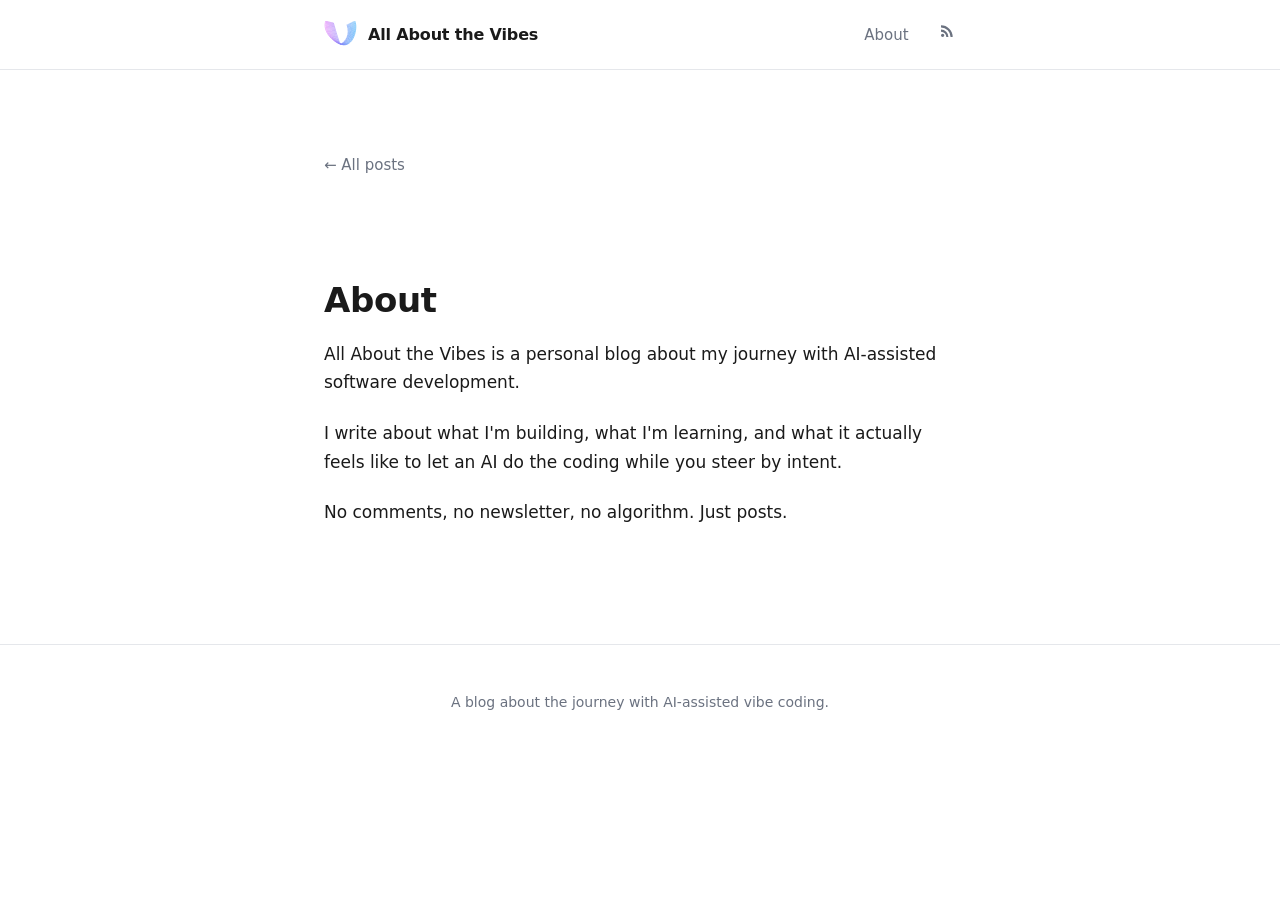
==== about/index.html @ 24b6046d "new logo" ====
<!doctype html>
<html lang="en">
  <head>
    <meta charset="utf-8" />
    <meta name="viewport" content="width=device-width, initial-scale=1" />
    <title>About | All About the Vibes</title>
    <link rel="stylesheet" href="/assets/css/styles.css">
    <link rel="alternate" type="application/rss+xml" title="All About the Vibes" href="/feed.xml">
  </head>
  <body>
    <header>
      <div class="container">
        <a href="/" class="site-title" aria-label="All About the Vibes">
          <svg class="v-mark" viewBox="0 0 84 60" fill="none" xmlns="http://www.w3.org/2000/svg" aria-hidden="true">
            <defs>
              <linearGradient id="vg" x1="0" y1="0" x2="84" y2="0" gradientUnits="userSpaceOnUse">
                <stop offset="0%" stop-color="#e879f9"/>
                <stop offset="50%" stop-color="#818cf8"/>
                <stop offset="100%" stop-color="#38bdf8"/>
              </linearGradient>
            </defs>
            <path d="M4,0 C-4,22 18,48 40,54 C68,64 80,16 72,0" stroke="url(#vg)" stroke-width="1.4" stroke-linecap="round"/>
            <path d="M6,0.5 C0,24 20,48.5 40,54 C66,62 78,18 70,1" stroke="url(#vg)" stroke-width="1.4" stroke-linecap="round"/>
            <path d="M8,1 C4,26 22,49 40,54 C64,60 76,20 68,2" stroke="url(#vg)" stroke-width="1.4" stroke-linecap="round"/>
            <path d="M10,1.5 C8,28 24,49.5 40,54 C62,58 74,22 66,3" stroke="url(#vg)" stroke-width="1.4" stroke-linecap="round"/>
            <path d="M12,2 C12,30 26,50 40,54 C60,56 72,24 64,4" stroke="url(#vg)" stroke-width="1.4" stroke-linecap="round"/>
            <path d="M14,2.5 C16,32 28,50.5 40,54 C58,54 70,26 62,5" stroke="url(#vg)" stroke-width="1.4" stroke-linecap="round"/>
            <path d="M16,3 C20,34 30,51 40,54 C56,52 68,28 60,6" stroke="url(#vg)" stroke-width="1.4" stroke-linecap="round"/>
            <path d="M18,3.5 C24,36 32,51.5 40,54 C54,50 66,30 58,7" stroke="url(#vg)" stroke-width="1.4" stroke-linecap="round"/>
            <path d="M20,4 C28,38 34,52 40,54 C52,48 64,32 56,8" stroke="url(#vg)" stroke-width="1.4" stroke-linecap="round"/>
            <path d="M22,4.5 C32,40 36,52.5 40,54 C50,46 62,34 54,9" stroke="url(#vg)" stroke-width="1.4" stroke-linecap="round"/>
          </svg>
          All About the Vibes
        </a>
        <nav>
          <a href="/about/">About</a>
          <a href="/feed.xml" class="rss-link" title="RSS Feed" aria-label="RSS Feed">
            <svg xmlns="http://www.w3.org/2000/svg" width="18" height="18" viewBox="0 0 24 24" fill="currentColor" aria-hidden="true">
              <path d="M6.18 15.64a2.18 2.18 0 0 1 2.18 2.18C8.36 19.01 7.38 20 6.18 20C4.98 20 4 19.01 4 17.82a2.18 2.18 0 0 1 2.18-2.18M4 4.44A15.56 15.56 0 0 1 19.56 20h-2.83A12.73 12.73 0 0 0 4 7.27V4.44m0 5.66a9.9 9.9 0 0 1 9.9 9.9h-2.83A7.07 7.07 0 0 0 4 12.93V10.1z"/>
            </svg>
          </a>
        </nav>
      </div>
    </header>

    <main class="container">
      <a href="/" class="back-link">&larr; All posts</a>
      <div class="prose">
        <h1>About</h1>
        <p>
          All About the Vibes is a personal blog about my journey with AI-assisted software development.
        </p>
        <p>
          I write about what I'm building, what I'm learning, and what it actually feels like to
          let an AI do the coding while you steer by intent.
        </p>
        <p>
          No comments, no newsletter, no algorithm. Just posts.
        </p>
      </div>
    </main>

    <footer>
      <p>A blog about the journey with AI-assisted vibe coding.</p>
    </footer>
  </body>
</html>
---- assets/css/styles.css ----
*, *::before, *::after { box-sizing: border-box; }

:root {
  --bg: #ffffff;
  --text: #1a1a1a;
  --muted: #6b7280;
  --accent: #2563eb;
  --border: #e5e7eb;
  --max-width: 680px;
}

body {
  font-family: system-ui, -apple-system, sans-serif;
  background: var(--bg);
  color: var(--text);
  margin: 0;
  padding: 0;
  line-height: 1.7;
  font-size: 1.0625rem;
}

/* Layout */
.container {
  max-width: var(--max-width);
  margin: 0 auto;
  padding: 2rem 1.5rem;
}

/* Header / Nav */
header {
  border-bottom: 1px solid var(--border);
  margin-bottom: 3rem;
}

header .container {
  display: flex;
  align-items: center;
  justify-content: space-between;
  padding-top: 1.25rem;
  padding-bottom: 1.25rem;
}

.site-title {
  display: inline-flex;
  align-items: center;
  gap: 0.5rem;
  font-size: 1rem;
  font-weight: 700;
  color: var(--text);
  text-decoration: none;
  letter-spacing: -0.01em;
}

.v-mark {
  flex-shrink: 0;
  width: 36px;
  height: 26px;
  transition: width 0.4s ease, height 0.4s ease;
  animation: v-glow 5s ease-in-out infinite;
}

@keyframes v-glow {
  0%, 100% { filter: drop-shadow(0 0 2px rgba(232, 121, 249, 0.3)); }
  50%       { filter: drop-shadow(0 0 5px rgba(56, 189, 248, 0.4)); }
}

nav a {
  color: var(--muted);
  text-decoration: none;
  font-size: 0.9375rem;
  margin-left: 1.5rem;
  transition: color 0.15s;
}

nav a:hover { color: var(--text); }

.rss-link {
  display: inline-flex;
  align-items: center;
  color: var(--muted);
}

.rss-link:hover { color: #f26522; }

/* Post list */
.post-list {
  list-style: none;
  padding: 0;
  margin: 0;
}

.post-list li {
  padding: 1.5rem 0;
  border-bottom: 1px solid var(--border);
}

.post-list li:first-child { border-top: 1px solid var(--border); }

.post-list a {
  text-decoration: none;
  color: var(--text);
}

.post-list a:hover .post-title { color: var(--accent); }

.post-title {
  font-size: 1.1875rem;
  font-weight: 600;
  margin: 0 0 0.25rem;
  letter-spacing: -0.01em;
  transition: color 0.15s;
}

.post-meta {
  font-size: 0.875rem;
  color: var(--muted);
  margin: 0 0 0.5rem;
}

.post-description {
  font-size: 0.9375rem;
  color: var(--muted);
  margin: 0;
}

/* Single post */
.post-header {
  margin-bottom: 2.5rem;
}

.post-header h1 {
  font-size: 2rem;
  font-weight: 700;
  letter-spacing: -0.02em;
  margin: 0 0 0.5rem;
  line-height: 1.25;
}

.post-header .post-meta {
  font-size: 0.9375rem;
}

/* Prose / markdown content */
.prose h1, .prose h2, .prose h3, .prose h4 {
  font-weight: 700;
  letter-spacing: -0.01em;
  line-height: 1.3;
  margin-top: 2em;
  margin-bottom: 0.5em;
}

.prose h2 { font-size: 1.375rem; }
.prose h3 { font-size: 1.125rem; }

.prose p { margin: 0 0 1.25em; }

.prose a { color: var(--accent); }

.prose code {
  font-family: 'Menlo', 'Monaco', 'Consolas', monospace;
  font-size: 0.875em;
  background: #f3f4f6;
  padding: 0.15em 0.4em;
  border-radius: 4px;
}

.prose pre {
  background: #f3f4f6;
  border-radius: 8px;
  padding: 1.25rem;
  overflow-x: auto;
  margin: 0 0 1.25em;
}

.prose pre code {
  background: none;
  padding: 0;
  font-size: 0.875rem;
}

.prose blockquote {
  border-left: 3px solid var(--border);
  margin: 0 0 1.25em;
  padding: 0.25em 0 0.25em 1.25em;
  color: var(--muted);
}

.prose ul, .prose ol {
  padding-left: 1.5em;
  margin: 0 0 1.25em;
}

.prose li { margin-bottom: 0.3em; }

.prose img {
  max-width: 100%;
  border-radius: 8px;
}

.prose hr {
  border: none;
  border-top: 1px solid var(--border);
  margin: 2em 0;
}

/* Back link */
.back-link {
  display: inline-block;
  font-size: 0.9375rem;
  color: var(--muted);
  text-decoration: none;
  margin-bottom: 2rem;
  transition: color 0.15s;
}

.back-link:hover { color: var(--text); }

/* Page heading */
.page-heading {
  font-size: 2rem;
  font-weight: 700;
  letter-spacing: -0.02em;
  margin: 0 0 2.5rem;
}

/* Loading / error states */
.loading, .error {
  color: var(--muted);
  font-size: 0.9375rem;
}

/* Footer */
footer {
  border-top: 1px solid var(--border);
  margin-top: 4rem;
  padding: 2rem 0;
  text-align: center;
  font-size: 0.875rem;
  color: var(--muted);
}

/* ============================================================
   Expanding homepage header
   ============================================================ */

#site-header {
  position: sticky;
  top: 0;
  z-index: 100;
  background: var(--bg);
  margin-bottom: 0;
  border-bottom: 1px solid transparent;
  transition: border-color 0.35s ease;
}

#site-header.header--collapsed {
  border-bottom-color: var(--border);
}

.header-bar {
  display: flex;
  align-items: center;
  justify-content: space-between;
  max-width: var(--max-width);
  margin: 0 auto;
  padding: 0.875rem 1.5rem;
}

.logo-mark {
  display: inline-flex;
  align-items: center;
  text-decoration: none;
  flex-shrink: 0;
}

.header-bar-title {
  flex: 1;
  text-align: center;
  font-size: 1rem;
  font-weight: 700;
  color: var(--text);
  letter-spacing: -0.01em;
  opacity: 0;
  pointer-events: none;
  transition: opacity 0.25s ease;
  white-space: nowrap;
}

#site-header.header--collapsed .header-bar-title {
  opacity: 1;
  pointer-events: auto;
}

.header-hero {
  overflow: hidden;
  max-height: 140px;
  opacity: 1;
  display: flex;
  justify-content: center;
  padding: 0.25rem 1.5rem 2rem;
  transition: max-height 0.45s ease, opacity 0.3s ease, padding 0.45s ease;
}

#site-header.header--collapsed .header-hero {
  max-height: 0;
  opacity: 0;
  padding-top: 0;
  padding-bottom: 0;
}

/* V mark large in expanded state */
#site-header .v-mark {
  width: 72px;
  height: 51px;
}

#site-header.header--collapsed .v-mark {
  width: 36px;
  height: 26px;
}

/* Hero title */
.site-title-large {
  font-size: clamp(1.875rem, 6vw, 2.5rem);
  font-weight: 800;
  letter-spacing: -0.03em;
  line-height: 1.15;
  color: var(--text);
  text-decoration: none;
  display: block;
  text-align: center;
}

/* "Vibes" gradient text with load shimmer */
.vibes-word {
  background: linear-gradient(90deg, #e879f9 0%, #818cf8 50%, #38bdf8 100%);
  background-size: 200% auto;
  -webkit-background-clip: text;
  -webkit-text-fill-color: transparent;
  background-clip: text;
  animation: text-shimmer 2s ease-out forwards;
}

@keyframes text-shimmer {
  from { background-position: 200% center; }
  to   { background-position: 0% center; }
}
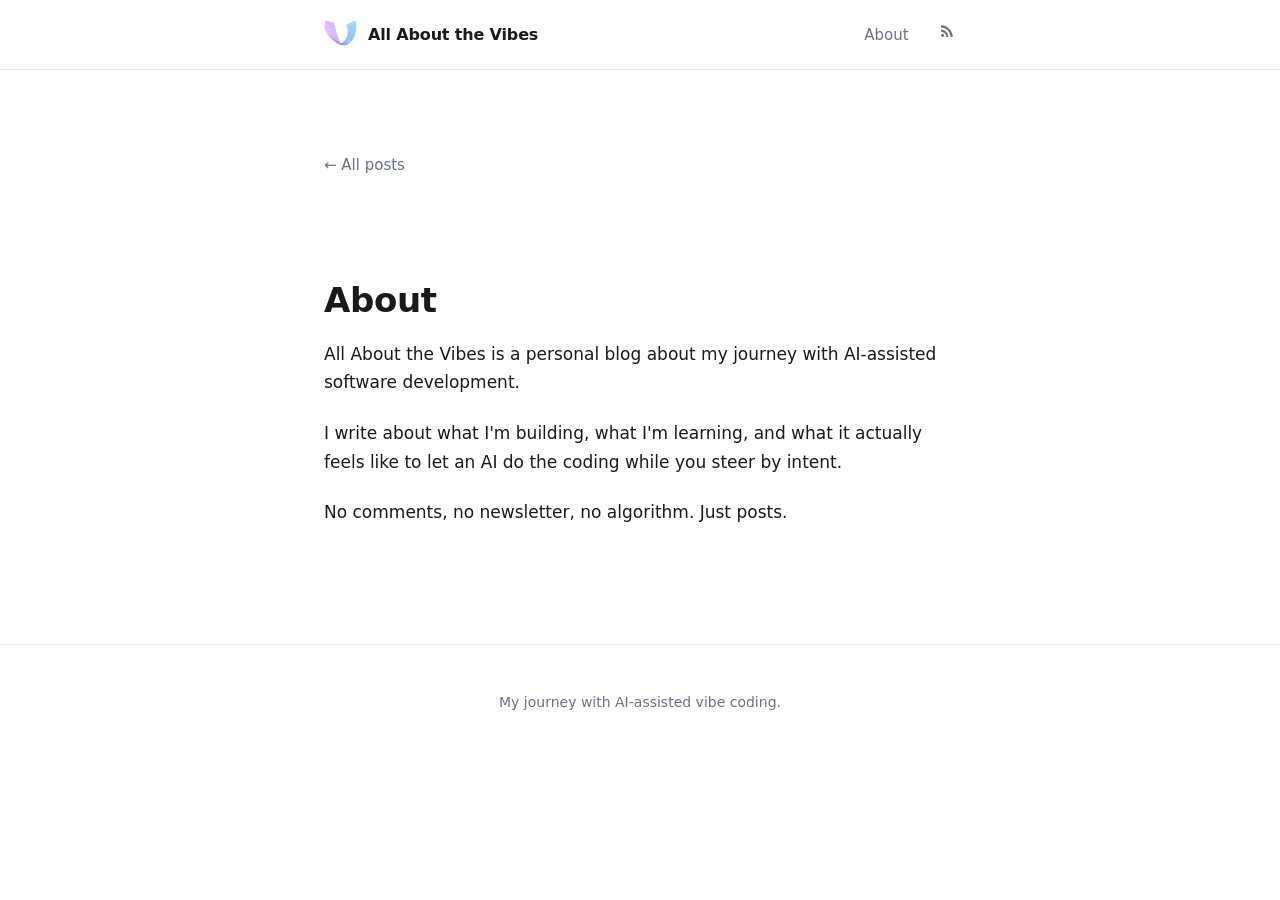
==== commit 96439f54: "Updated branding" ====
--- a/about/index.html
+++ b/about/index.html
@@ -6,6 +6,7 @@
     <title>About | All About the Vibes</title>
     <link rel="stylesheet" href="/assets/css/styles.css">
     <link rel="alternate" type="application/rss+xml" title="All About the Vibes" href="/feed.xml">
+    <link rel="icon" type="image/svg+xml" href="/favicon.svg">
   </head>
   <body>
     <header>
@@ -61,7 +62,7 @@
     </main>
 
     <footer>
-      <p>A blog about the journey with AI-assisted vibe coding.</p>
+      <p>My journey with AI-assisted vibe coding.</p>
     </footer>
   </body>
 </html>
--- a/assets/css/styles.css
+++ b/assets/css/styles.css
@@ -260,7 +260,7 @@
 .header-bar {
   display: flex;
   align-items: center;
-  justify-content: space-between;
+  gap: 0.75rem;
   max-width: var(--max-width);
   margin: 0 auto;
   padding: 0.875rem 1.5rem;
@@ -273,31 +273,27 @@
   flex-shrink: 0;
 }
 
-.header-bar-title {
+.header-site-name {
   flex: 1;
-  text-align: center;
+  font-size: 1.25rem;
+  font-weight: 700;
+  color: var(--text);
+  letter-spacing: -0.01em;
+  white-space: nowrap;
+  transition: font-size 0.4s ease;
+}
+
+#site-header.header--collapsed .header-site-name {
   font-size: 1rem;
-  font-weight: 700;
-  color: var(--text);
-  letter-spacing: -0.01em;
-  opacity: 0;
-  pointer-events: none;
-  transition: opacity 0.25s ease;
-  white-space: nowrap;
-}
-
-#site-header.header--collapsed .header-bar-title {
-  opacity: 1;
-  pointer-events: auto;
 }
 
 .header-hero {
   overflow: hidden;
-  max-height: 140px;
+  max-height: 60px;
   opacity: 1;
   display: flex;
   justify-content: center;
-  padding: 0.25rem 1.5rem 2rem;
+  padding: 0 1.5rem 1.25rem;
   transition: max-height 0.45s ease, opacity 0.3s ease, padding 0.45s ease;
 }
 
@@ -308,6 +304,13 @@
   padding-bottom: 0;
 }
 
+.header-tagline {
+  margin: 0;
+  font-size: 1rem;
+  color: var(--muted);
+  letter-spacing: -0.01em;
+}
+
 /* V mark large in expanded state */
 #site-header .v-mark {
   width: 72px;
@@ -319,30 +322,3 @@
   height: 26px;
 }
 
-/* Hero title */
-.site-title-large {
-  font-size: clamp(1.875rem, 6vw, 2.5rem);
-  font-weight: 800;
-  letter-spacing: -0.03em;
-  line-height: 1.15;
-  color: var(--text);
-  text-decoration: none;
-  display: block;
-  text-align: center;
-}
-
-/* "Vibes" gradient text with load shimmer */
-.vibes-word {
-  background: linear-gradient(90deg, #e879f9 0%, #818cf8 50%, #38bdf8 100%);
-  background-size: 200% auto;
-  -webkit-background-clip: text;
-  -webkit-text-fill-color: transparent;
-  background-clip: text;
-  animation: text-shimmer 2s ease-out forwards;
-}
-
-@keyframes text-shimmer {
-  from { background-position: 200% center; }
-  to   { background-position: 0% center; }
-}
-
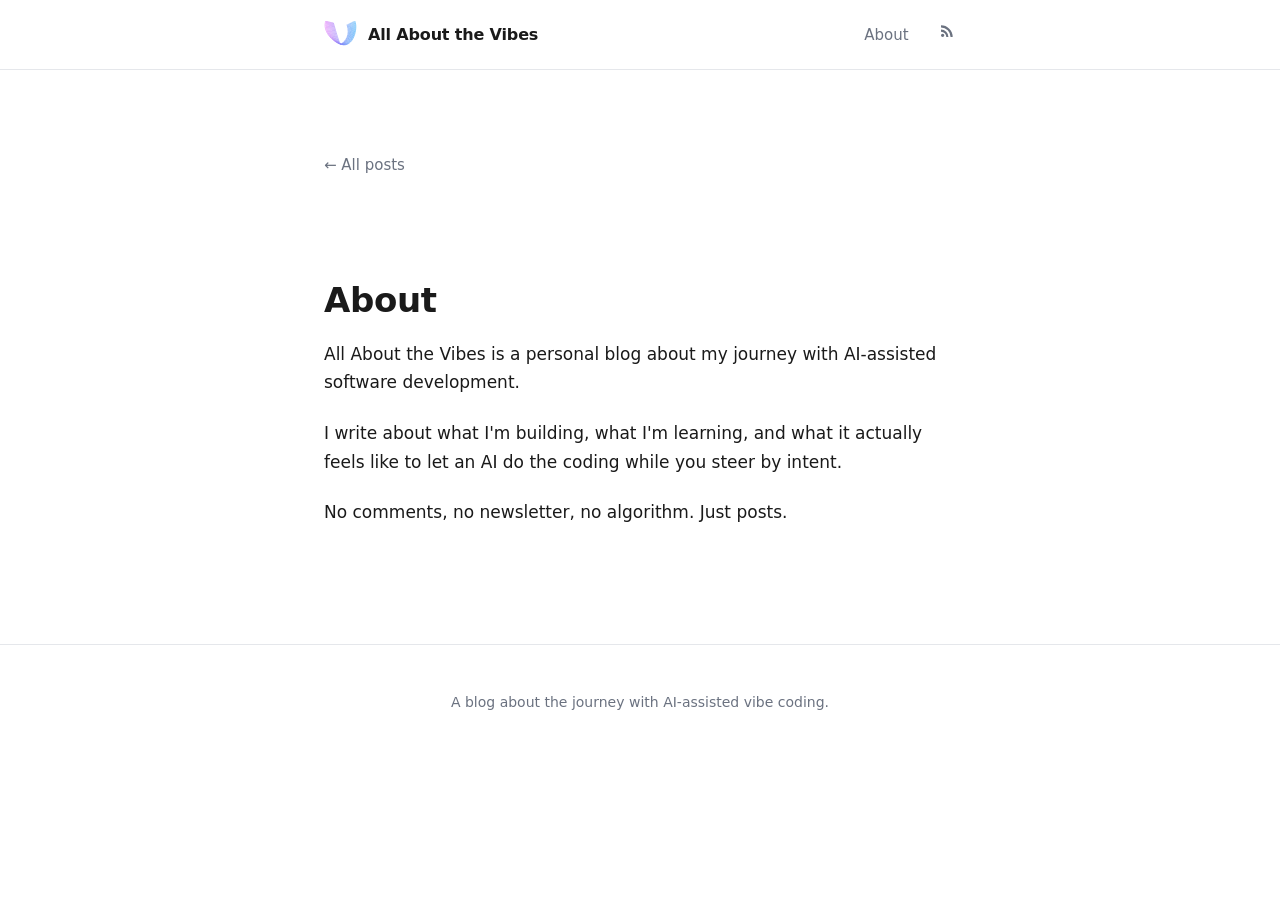
==== commit de1a643d: "Revert "Updated branding" This reverts commit 96439f54b0c8fb8f0fc522e39247c77b1d1c86d6." ====
--- a/about/index.html
+++ b/about/index.html
@@ -6,7 +6,6 @@
     <title>About | All About the Vibes</title>
     <link rel="stylesheet" href="/assets/css/styles.css">
     <link rel="alternate" type="application/rss+xml" title="All About the Vibes" href="/feed.xml">
-    <link rel="icon" type="image/svg+xml" href="/favicon.svg">
   </head>
   <body>
     <header>
@@ -62,7 +61,7 @@
     </main>
 
     <footer>
-      <p>My journey with AI-assisted vibe coding.</p>
+      <p>A blog about the journey with AI-assisted vibe coding.</p>
     </footer>
   </body>
 </html>
--- a/assets/css/styles.css
+++ b/assets/css/styles.css
@@ -260,7 +260,7 @@
 .header-bar {
   display: flex;
   align-items: center;
-  gap: 0.75rem;
+  justify-content: space-between;
   max-width: var(--max-width);
   margin: 0 auto;
   padding: 0.875rem 1.5rem;
@@ -273,27 +273,31 @@
   flex-shrink: 0;
 }
 
-.header-site-name {
+.header-bar-title {
   flex: 1;
-  font-size: 1.25rem;
+  text-align: center;
+  font-size: 1rem;
   font-weight: 700;
   color: var(--text);
   letter-spacing: -0.01em;
+  opacity: 0;
+  pointer-events: none;
+  transition: opacity 0.25s ease;
   white-space: nowrap;
-  transition: font-size 0.4s ease;
-}
-
-#site-header.header--collapsed .header-site-name {
-  font-size: 1rem;
+}
+
+#site-header.header--collapsed .header-bar-title {
+  opacity: 1;
+  pointer-events: auto;
 }
 
 .header-hero {
   overflow: hidden;
-  max-height: 60px;
+  max-height: 140px;
   opacity: 1;
   display: flex;
   justify-content: center;
-  padding: 0 1.5rem 1.25rem;
+  padding: 0.25rem 1.5rem 2rem;
   transition: max-height 0.45s ease, opacity 0.3s ease, padding 0.45s ease;
 }
 
@@ -304,13 +308,6 @@
   padding-bottom: 0;
 }
 
-.header-tagline {
-  margin: 0;
-  font-size: 1rem;
-  color: var(--muted);
-  letter-spacing: -0.01em;
-}
-
 /* V mark large in expanded state */
 #site-header .v-mark {
   width: 72px;
@@ -322,3 +319,30 @@
   height: 26px;
 }
 
+/* Hero title */
+.site-title-large {
+  font-size: clamp(1.875rem, 6vw, 2.5rem);
+  font-weight: 800;
+  letter-spacing: -0.03em;
+  line-height: 1.15;
+  color: var(--text);
+  text-decoration: none;
+  display: block;
+  text-align: center;
+}
+
+/* "Vibes" gradient text with load shimmer */
+.vibes-word {
+  background: linear-gradient(90deg, #e879f9 0%, #818cf8 50%, #38bdf8 100%);
+  background-size: 200% auto;
+  -webkit-background-clip: text;
+  -webkit-text-fill-color: transparent;
+  background-clip: text;
+  animation: text-shimmer 2s ease-out forwards;
+}
+
+@keyframes text-shimmer {
+  from { background-position: 200% center; }
+  to   { background-position: 0% center; }
+}
+
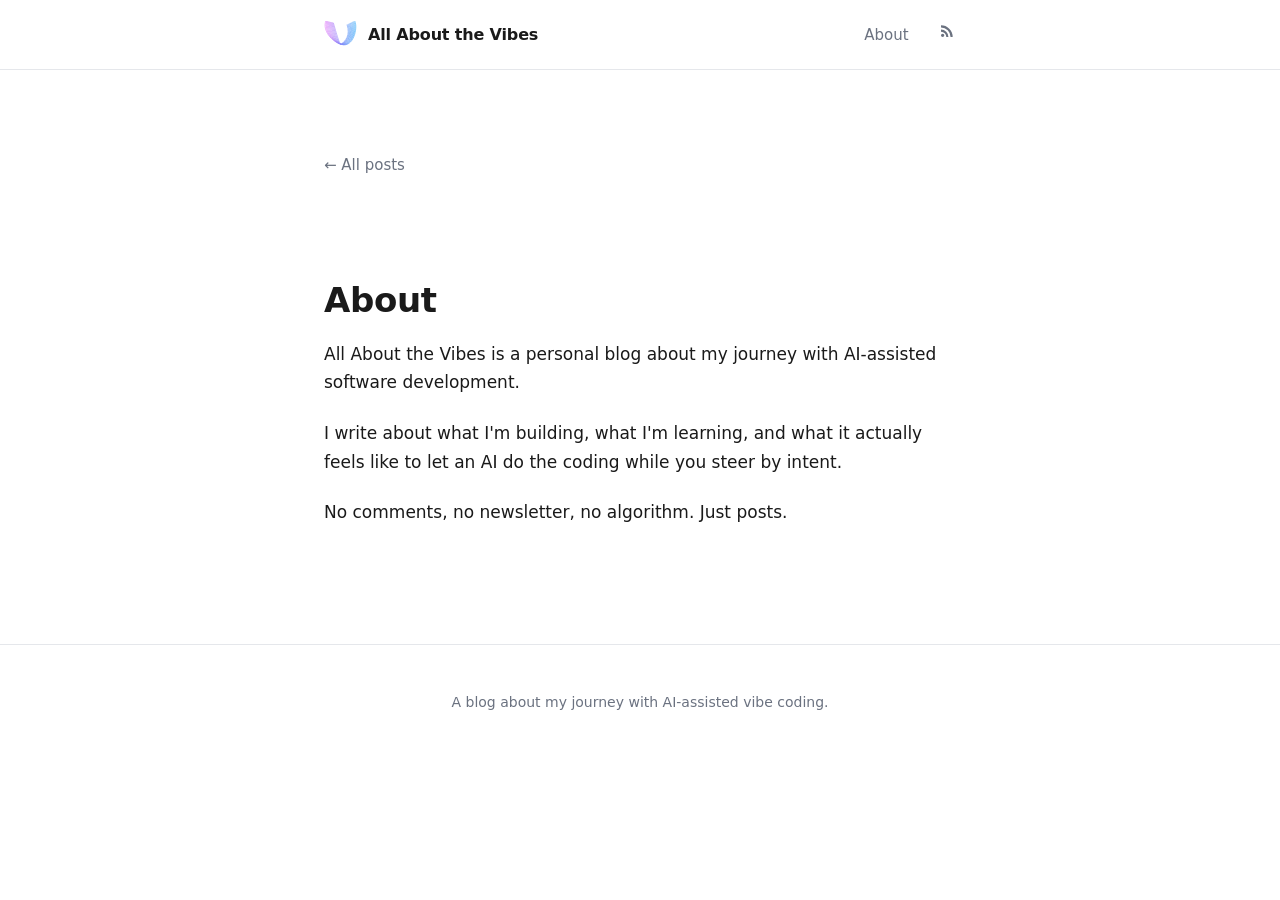
==== commit fe5565c7: "updated tagline" ====
--- a/about/index.html
+++ b/about/index.html
@@ -6,6 +6,7 @@
     <title>About | All About the Vibes</title>
     <link rel="stylesheet" href="/assets/css/styles.css">
     <link rel="alternate" type="application/rss+xml" title="All About the Vibes" href="/feed.xml">
+    <link rel="icon" type="image/svg+xml" href="/favicon.svg">
   </head>
   <body>
     <header>
@@ -61,7 +62,7 @@
     </main>
 
     <footer>
-      <p>A blog about the journey with AI-assisted vibe coding.</p>
+      <p>A blog about my journey with AI-assisted vibe coding.</p>
     </footer>
   </body>
 </html>
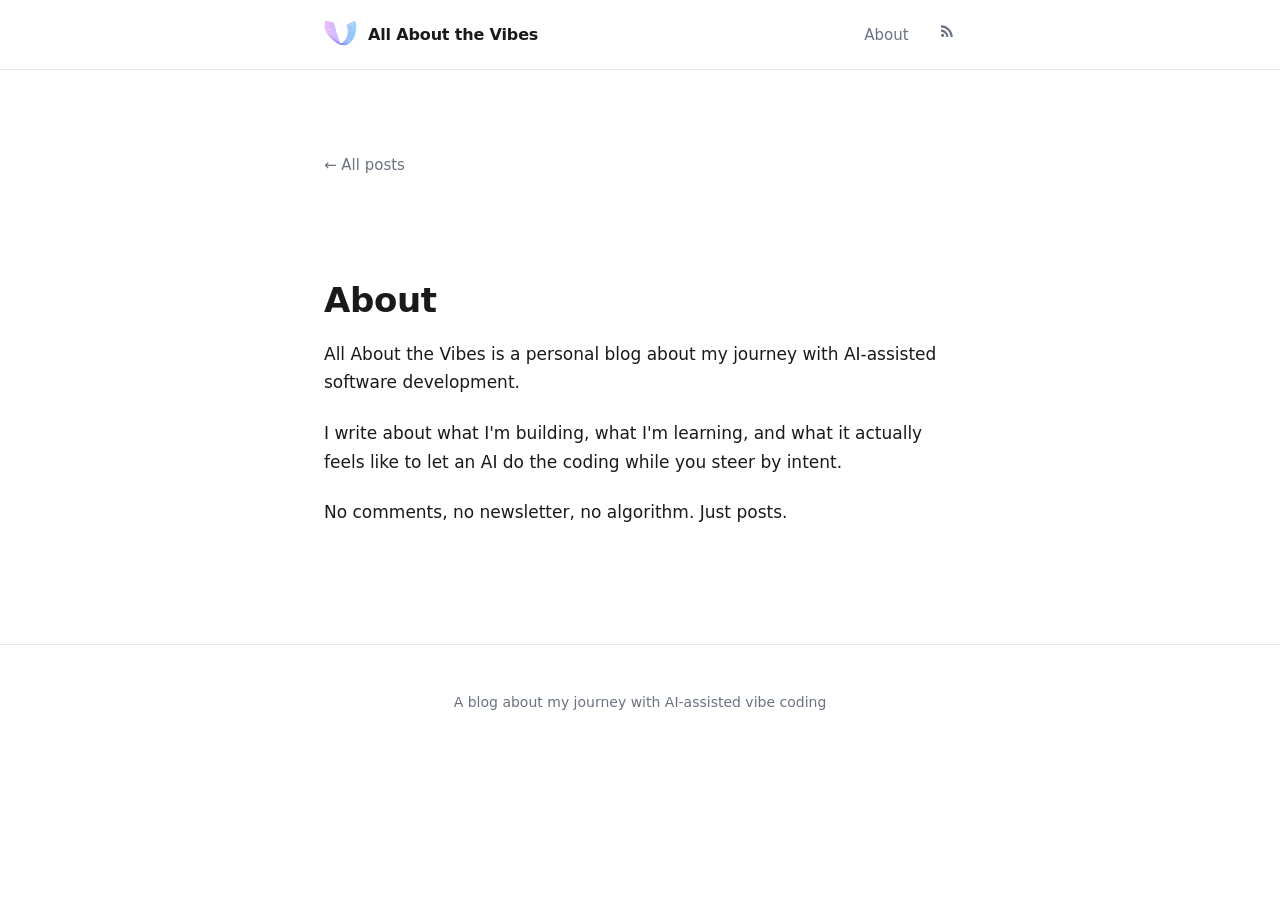
==== commit d7ad8eaf: "removed fullstop" ====
--- a/about/index.html
+++ b/about/index.html
@@ -62,7 +62,7 @@
     </main>
 
     <footer>
-      <p>A blog about my journey with AI-assisted vibe coding.</p>
+      <p>A blog about my journey with AI-assisted vibe coding</p>
     </footer>
   </body>
 </html>
--- a/assets/css/styles.css
+++ b/assets/css/styles.css
@@ -28,6 +28,10 @@
 
 /* Header / Nav */
 header {
+  position: sticky;
+  top: 0;
+  z-index: 100;
+  background: var(--bg);
   border-bottom: 1px solid var(--border);
   margin-bottom: 3rem;
 }
@@ -214,6 +218,14 @@
 }
 
 .back-link:hover { color: var(--text); }
+
+/* Homepage tagline */
+.site-tagline {
+  text-align: center;
+  font-size: 0.9375rem;
+  color: var(--muted);
+  margin: 0 0 2.5rem;
+}
 
 /* Page heading */
 .page-heading {
@@ -273,45 +285,29 @@
   flex-shrink: 0;
 }
 
-.header-bar-title {
+/* Single title — centred in header bar, shrinks on scroll */
+.site-title-center {
   flex: 1;
   text-align: center;
+  font-size: clamp(1.5rem, 3.5vw, 2rem);
+  font-weight: 800;
+  letter-spacing: -0.025em;
+  line-height: 1.15;
+  color: var(--text);
+  text-decoration: none;
+  white-space: nowrap;
+  transition: font-size 0.45s cubic-bezier(0.4, 0, 0.2, 1);
+}
+
+#site-header.header--collapsed .site-title-center {
   font-size: 1rem;
-  font-weight: 700;
-  color: var(--text);
-  letter-spacing: -0.01em;
-  opacity: 0;
-  pointer-events: none;
-  transition: opacity 0.25s ease;
-  white-space: nowrap;
-}
-
-#site-header.header--collapsed .header-bar-title {
-  opacity: 1;
-  pointer-events: auto;
-}
-
-.header-hero {
-  overflow: hidden;
-  max-height: 140px;
-  opacity: 1;
-  display: flex;
-  justify-content: center;
-  padding: 0.25rem 1.5rem 2rem;
-  transition: max-height 0.45s ease, opacity 0.3s ease, padding 0.45s ease;
-}
-
-#site-header.header--collapsed .header-hero {
-  max-height: 0;
-  opacity: 0;
-  padding-top: 0;
-  padding-bottom: 0;
 }
 
 /* V mark large in expanded state */
 #site-header .v-mark {
   width: 72px;
   height: 51px;
+  transition: width 0.45s cubic-bezier(0.4, 0, 0.2, 1), height 0.45s cubic-bezier(0.4, 0, 0.2, 1);
 }
 
 #site-header.header--collapsed .v-mark {
@@ -319,19 +315,7 @@
   height: 26px;
 }
 
-/* Hero title */
-.site-title-large {
-  font-size: clamp(1.875rem, 6vw, 2.5rem);
-  font-weight: 800;
-  letter-spacing: -0.03em;
-  line-height: 1.15;
-  color: var(--text);
-  text-decoration: none;
-  display: block;
-  text-align: center;
-}
-
-/* "Vibes" gradient text with load shimmer */
+/* "Vibes" gradient text with load shimmer, fades to plain on scroll */
 .vibes-word {
   background: linear-gradient(90deg, #e879f9 0%, #818cf8 50%, #38bdf8 100%);
   background-size: 200% auto;
@@ -339,6 +323,11 @@
   -webkit-text-fill-color: transparent;
   background-clip: text;
   animation: text-shimmer 2s ease-out forwards;
+  transition: -webkit-text-fill-color 0.45s ease;
+}
+
+#site-header.header--collapsed .vibes-word {
+  -webkit-text-fill-color: var(--text);
 }
 
 @keyframes text-shimmer {
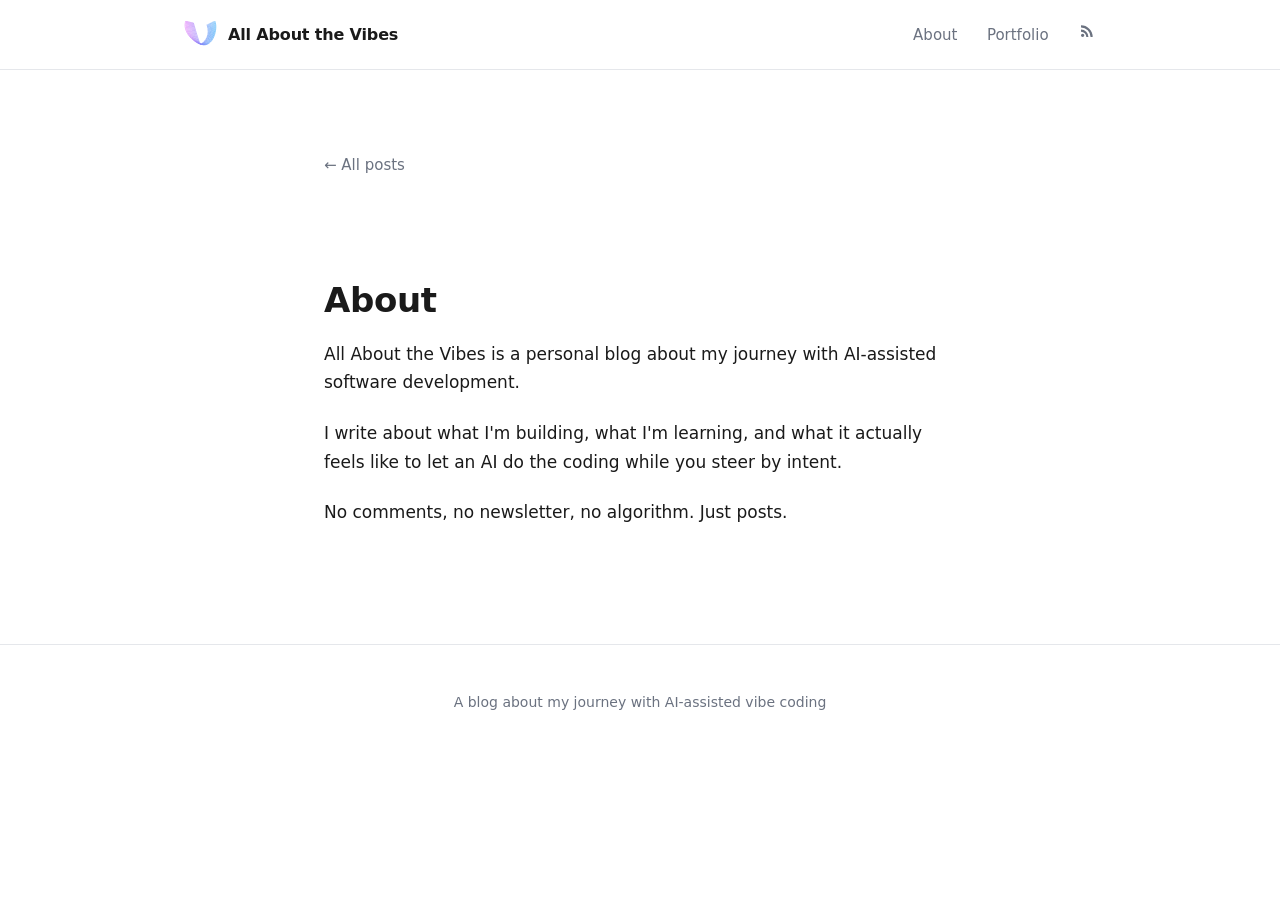
==== commit 2ff91687: "linked both favicons to fix some rss readers" ====
--- a/about/index.html
+++ b/about/index.html
@@ -3,10 +3,12 @@
   <head>
     <meta charset="utf-8" />
     <meta name="viewport" content="width=device-width, initial-scale=1" />
+    <meta name="color-scheme" content="light dark" />
     <title>About | All About the Vibes</title>
     <link rel="stylesheet" href="/assets/css/styles.css">
     <link rel="alternate" type="application/rss+xml" title="All About the Vibes" href="/feed.xml">
     <link rel="icon" type="image/svg+xml" href="/favicon.svg">
+    <link rel="icon" type="image/png" href="/favicon.png">
   </head>
   <body>
     <header>
@@ -35,6 +37,7 @@
         </a>
         <nav>
           <a href="/about/">About</a>
+          <a href="/portfolio/">Portfolio</a>
           <a href="/feed.xml" class="rss-link" title="RSS Feed" aria-label="RSS Feed">
             <svg xmlns="http://www.w3.org/2000/svg" width="18" height="18" viewBox="0 0 24 24" fill="currentColor" aria-hidden="true">
               <path d="M6.18 15.64a2.18 2.18 0 0 1 2.18 2.18C8.36 19.01 7.38 20 6.18 20C4.98 20 4 19.01 4 17.82a2.18 2.18 0 0 1 2.18-2.18M4 4.44A15.56 15.56 0 0 1 19.56 20h-2.83A12.73 12.73 0 0 0 4 7.27V4.44m0 5.66a9.9 9.9 0 0 1 9.9 9.9h-2.83A7.07 7.07 0 0 0 4 12.93V10.1z"/>
--- a/assets/css/styles.css
+++ b/assets/css/styles.css
@@ -1,12 +1,25 @@
 *, *::before, *::after { box-sizing: border-box; }
 
 :root {
-  --bg: #ffffff;
-  --text: #1a1a1a;
-  --muted: #6b7280;
-  --accent: #2563eb;
-  --border: #e5e7eb;
+  color-scheme: light dark;
+  --bg:      #ffffff;
+  --text:    #1a1a1a;
+  --muted:   #6b7280;
+  --accent:  #2563eb;
+  --border:  #e5e7eb;
+  --code-bg: #f3f4f6;
   --max-width: 680px;
+}
+
+@media (prefers-color-scheme: dark) {
+  :root {
+    --bg:      #0f172a;  /* slate-900 — cool dark, not pure black */
+    --text:    #e2e8f0;  /* slate-200 — soft off-white */
+    --muted:   #94a3b8;  /* slate-400 — readable secondary text */
+    --accent:  #60a5fa;  /* blue-400  — vivid enough on dark bg */
+    --border:  #1e293b;  /* slate-800 — very subtle dividers */
+    --code-bg: #1e293b;  /* slate-800 — code/pre blocks */
+  }
 }
 
 body {
@@ -40,6 +53,7 @@
   display: flex;
   align-items: center;
   justify-content: space-between;
+  max-width: 960px;
   padding-top: 1.25rem;
   padding-bottom: 1.25rem;
 }
@@ -68,6 +82,15 @@
   50%       { filter: drop-shadow(0 0 5px rgba(56, 189, 248, 0.4)); }
 }
 
+@media (prefers-color-scheme: dark) {
+  @keyframes v-glow {
+    0%, 100% { filter: drop-shadow(0 0 4px rgba(232, 121, 249, 0.55)); }
+    50%       { filter: drop-shadow(0 0 9px rgba(56, 189, 248, 0.65)); }
+  }
+}
+
+.header-bar nav { justify-self: end; }
+
 nav a {
   color: var(--muted);
   text-decoration: none;
@@ -163,13 +186,13 @@
 .prose code {
   font-family: 'Menlo', 'Monaco', 'Consolas', monospace;
   font-size: 0.875em;
-  background: #f3f4f6;
+  background: var(--code-bg);
   padding: 0.15em 0.4em;
   border-radius: 4px;
 }
 
 .prose pre {
-  background: #f3f4f6;
+  background: var(--code-bg);
   border-radius: 8px;
   padding: 1.25rem;
   overflow-x: auto;
@@ -250,6 +273,185 @@
   font-size: 0.875rem;
   color: var(--muted);
 }
+
+/* ============================================================
+   Wide container (portfolio grid)
+   ============================================================ */
+
+.container--wide {
+  max-width: 960px;
+}
+
+/* ============================================================
+   Portfolio card grid
+   ============================================================ */
+
+.portfolio-grid {
+  display: grid;
+  grid-template-columns: repeat(auto-fill, minmax(280px, 1fr));
+  gap: 1.5rem;
+  list-style: none;
+  padding: 0;
+  margin: 0;
+}
+
+.project-card {
+  border: 1px solid var(--border);
+  border-radius: 12px;
+  overflow: hidden;
+  transition: transform 0.2s ease, box-shadow 0.2s ease;
+}
+
+.project-card:hover {
+  transform: translateY(-2px);
+  box-shadow: 0 8px 24px rgba(0, 0, 0, 0.08);
+}
+
+@media (prefers-color-scheme: dark) {
+  .project-card:hover {
+    box-shadow: 0 8px 24px rgba(0, 0, 0, 0.35);
+  }
+}
+
+.project-card a {
+  text-decoration: none;
+  color: var(--text);
+  display: flex;
+  flex-direction: column;
+  height: 100%;
+}
+
+.project-card-thumb {
+  aspect-ratio: 16 / 9;
+  width: 100%;
+  object-fit: cover;
+  display: block;
+}
+
+.project-card-thumb--placeholder {
+  aspect-ratio: 16 / 9;
+  background: linear-gradient(135deg, #e879f9 0%, #818cf8 50%, #38bdf8 100%);
+  opacity: 0.12;
+}
+
+.project-card-body {
+  padding: 1rem 1.25rem 1.25rem;
+  flex: 1;
+  display: flex;
+  flex-direction: column;
+  gap: 0.375rem;
+}
+
+.project-card-title {
+  font-size: 1.0625rem;
+  font-weight: 600;
+  letter-spacing: -0.01em;
+  margin: 0;
+  transition: color 0.15s;
+}
+
+.project-card:hover .project-card-title { color: var(--accent); }
+
+.project-card-desc {
+  font-size: 0.875rem;
+  color: var(--muted);
+  margin: 0;
+  line-height: 1.5;
+}
+
+.project-card-tags {
+  display: flex;
+  flex-wrap: wrap;
+  gap: 0.375rem;
+  margin-top: 0.5rem;
+}
+
+.tag {
+  font-size: 0.75rem;
+  color: var(--muted);
+  background: var(--code-bg);
+  border-radius: 4px;
+  padding: 0.15em 0.5em;
+  white-space: nowrap;
+}
+
+.status-badge {
+  display: inline-block;
+  font-size: 0.6875rem;
+  font-weight: 700;
+  padding: 0.2em 0.6em;
+  border-radius: 4px;
+  text-transform: uppercase;
+  letter-spacing: 0.05em;
+}
+
+.status-badge--live     { background: #dcfce7; color: #15803d; }
+.status-badge--progress { background: #fef9c3; color: #a16207; }
+.status-badge--archived { background: var(--code-bg); color: var(--muted); }
+
+@media (prefers-color-scheme: dark) {
+  .status-badge--live     { background: #14532d; color: #86efac; }
+  .status-badge--progress { background: #422006; color: #fde68a; }
+}
+
+/* ============================================================
+   Project detail page
+   ============================================================ */
+
+.project-hero {
+  width: 100%;
+  max-height: 420px;
+  object-fit: cover;
+  border-radius: 12px;
+  margin-bottom: 2rem;
+  display: block;
+}
+
+.project-header {
+  margin-bottom: 2rem;
+}
+
+.project-header h1 {
+  font-size: 2rem;
+  font-weight: 700;
+  letter-spacing: -0.02em;
+  margin: 0 0 1rem;
+  line-height: 1.25;
+}
+
+.project-meta-panel {
+  border: 1px solid var(--border);
+  border-radius: 10px;
+  padding: 1rem 1.25rem;
+  margin-bottom: 2.5rem;
+  display: grid;
+  gap: 0.625rem;
+}
+
+.meta-row {
+  display: grid;
+  grid-template-columns: 5.5rem 1fr;
+  gap: 0.5rem;
+  font-size: 0.9375rem;
+  align-items: baseline;
+}
+
+.meta-label {
+  font-size: 0.75rem;
+  font-weight: 700;
+  color: var(--muted);
+  text-transform: uppercase;
+  letter-spacing: 0.05em;
+}
+
+.meta-value { color: var(--text); }
+
+.meta-value a {
+  color: var(--accent);
+  text-decoration: none;
+}
+
+.meta-value a:hover { text-decoration: underline; }
 
 /* ============================================================
    Expanding homepage header
@@ -270,10 +472,10 @@
 }
 
 .header-bar {
-  display: flex;
+  display: grid;
+  grid-template-columns: minmax(0, 1fr) auto minmax(0, 1fr);
   align-items: center;
-  justify-content: space-between;
-  max-width: var(--max-width);
+  max-width: 960px;
   margin: 0 auto;
   padding: 0.875rem 1.5rem;
 }
@@ -282,12 +484,11 @@
   display: inline-flex;
   align-items: center;
   text-decoration: none;
-  flex-shrink: 0;
+  justify-self: start;
 }
 
 /* Single title — centred in header bar, shrinks on scroll */
 .site-title-center {
-  flex: 1;
   text-align: center;
   font-size: clamp(1.5rem, 3.5vw, 2rem);
   font-weight: 800;
